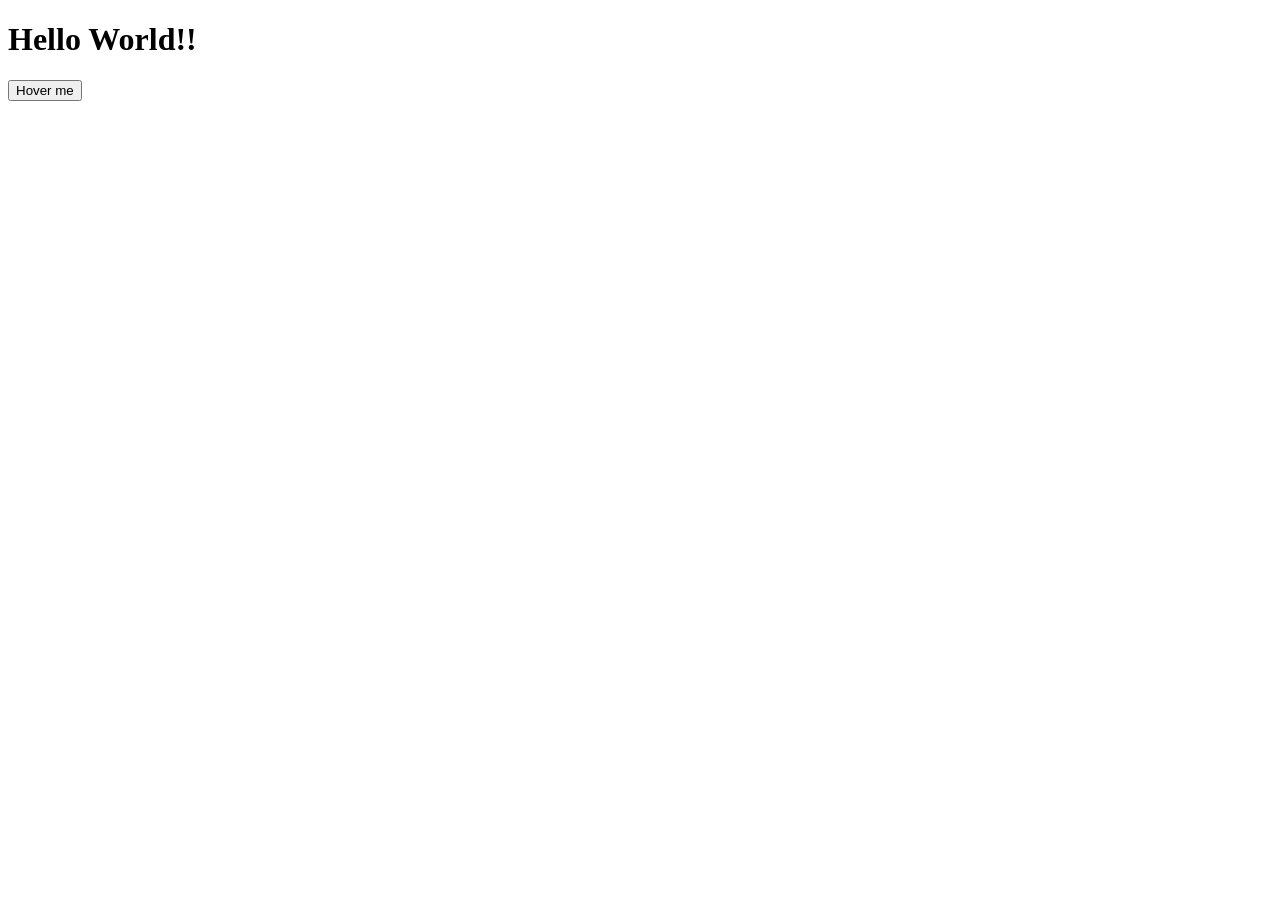
==== Snippets/index.html @ 2baa72c0 "Add first HTML snippet" ====
<!DOCTYPE html>
<html lang="en">
<head>
  <meta charset="UTF-8">
  <meta name="viewport" content="width=device-width, initial-scale=1.0">
  <title>Document</title>
</head>
<body>
  <h1>Hello World!!</h1>
  <button class = "btn">Hover me</button>
</body>
</html>
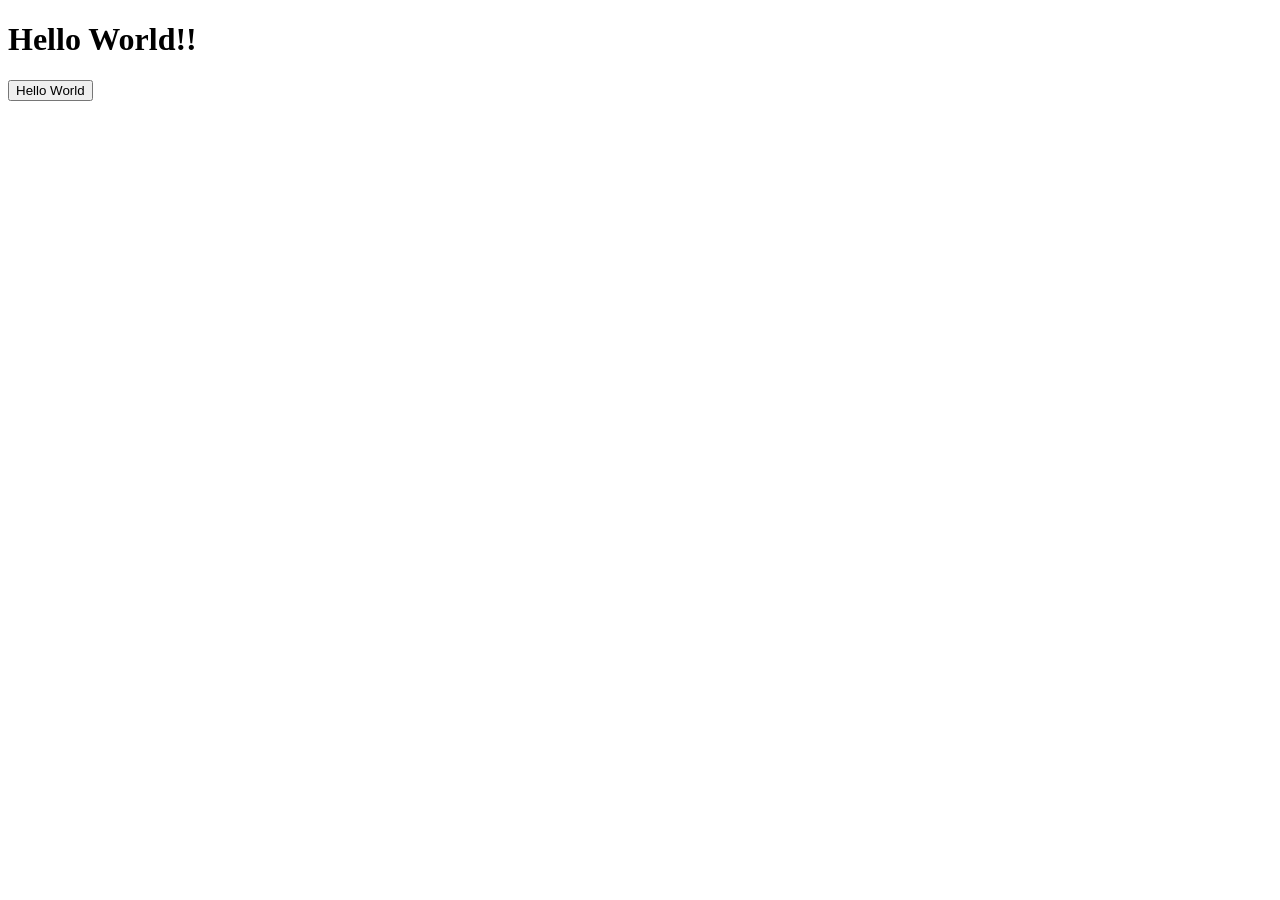
==== commit db6e9cf8: "Update index.html" ====
--- a/Snippets/index.html
+++ b/Snippets/index.html
@@ -7,6 +7,6 @@
 </head>
 <body>
   <h1>Hello World!!</h1>
-  <button class = "btn">Hover me</button>
+  <button class = "btn">Hello World</button>
 </body>
 </html>
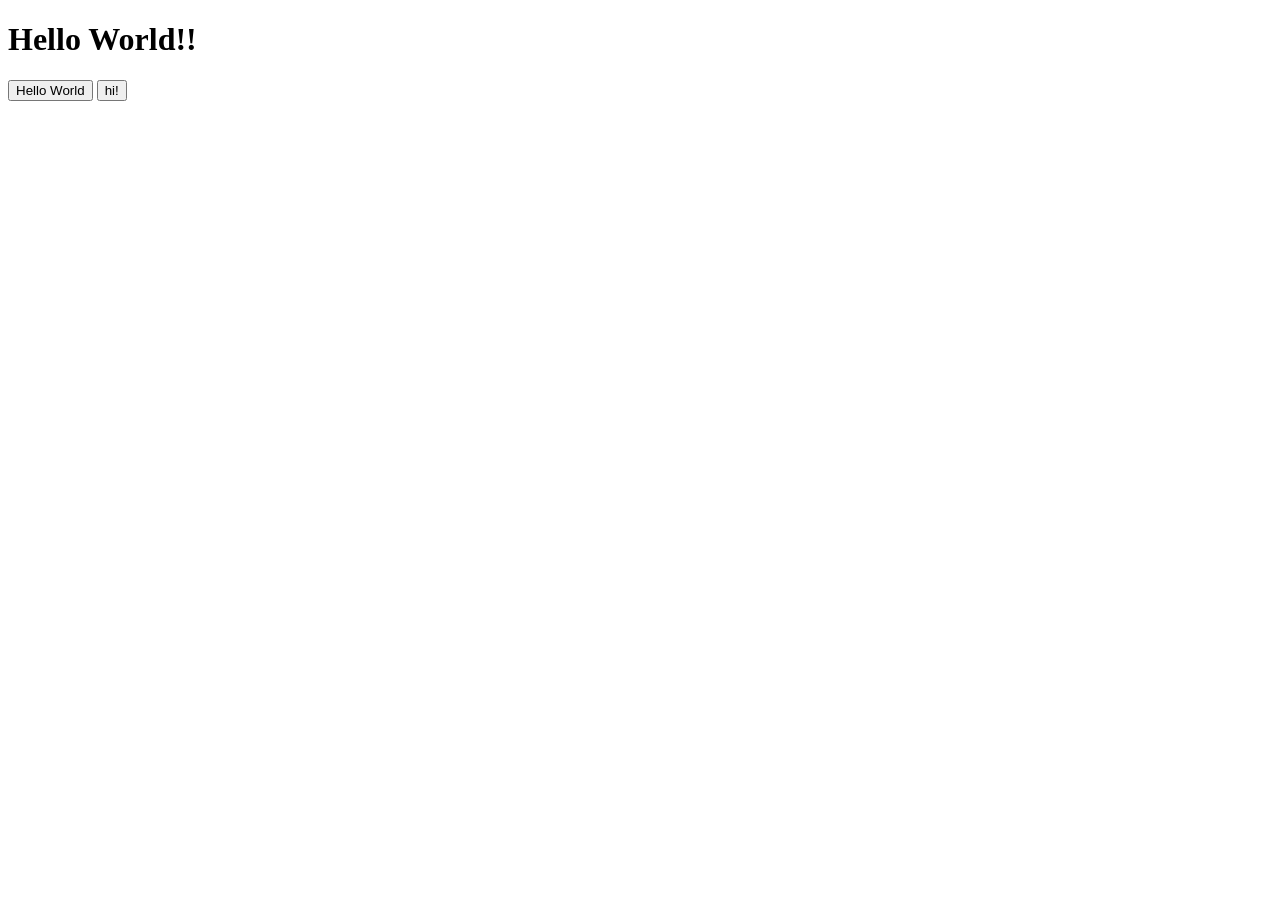
==== commit aae9f1d7: "new code snippet for practice" ====
--- a/Snippets/index.html
+++ b/Snippets/index.html
@@ -8,5 +8,7 @@
 <body>
   <h1>Hello World!!</h1>
   <button class = "btn">Hello World</button>
+  <button>hi!</button>
+  
 </body>
 </html>
